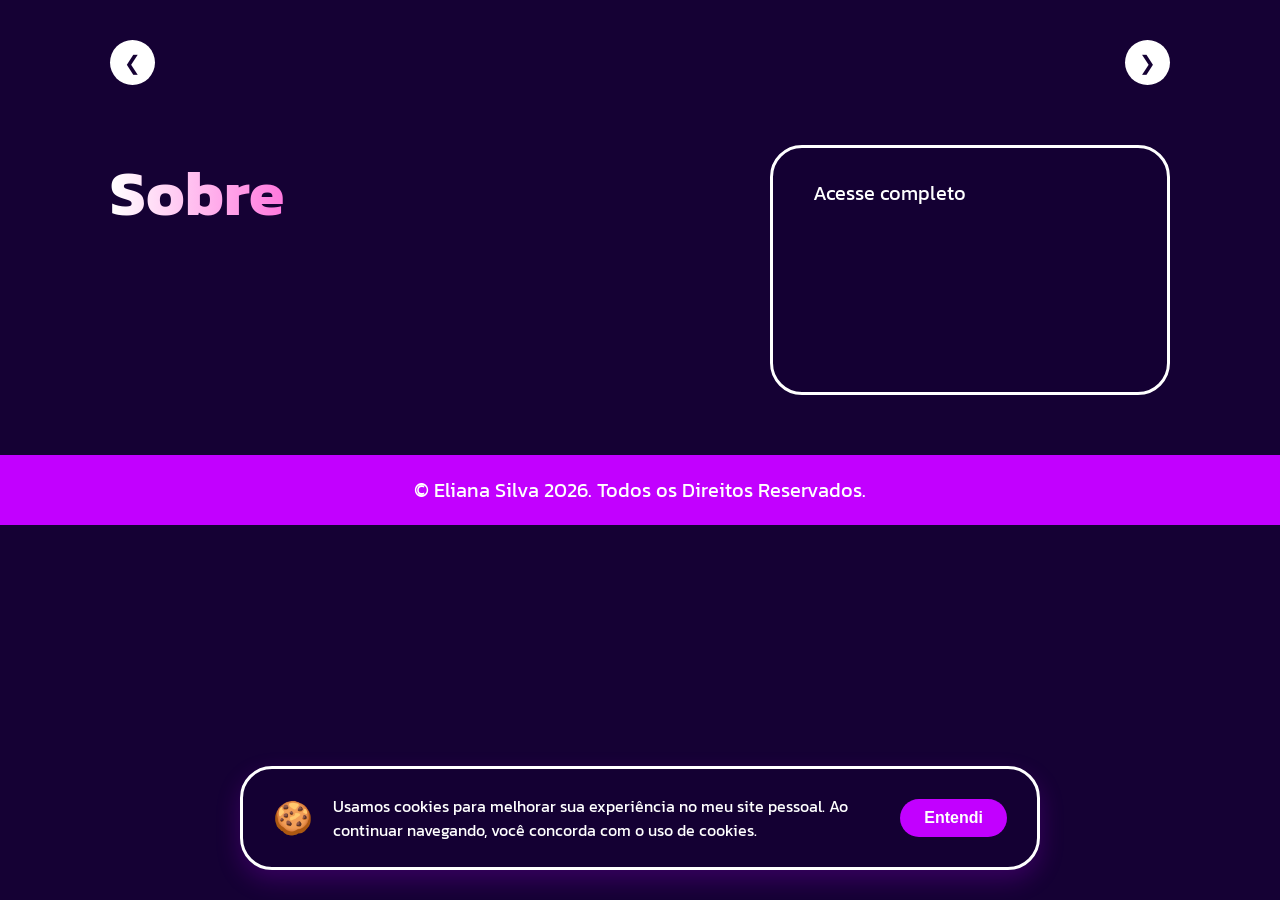
==== projetos.html @ 7c245f06 "feat: implementa acessibilidade, VLibras e banner de cookies - Acessibilidade (a11y): outline de foc" ====
<!doctype html>
<html lang="pt-br">
  <head>
    <meta charset="UTF-8" />
    <meta name="viewport" content="width=device-width, initial-scale=1.0" />
    <link rel="icon" type="image/png" sizes="40x40" href="./img/Sparkling.svg" />
    <link rel="stylesheet" href="style.css" />
    <title>Detalhes do Projeto</title>
  </head>
  <body class="pagina-detalhes">
    <header>
      <div class="logo">
        <a href="index.html"><img src="./img/Sparkling.svg" alt="Logo" /></a>
      </div>

      <nav class="navbar">
        <ul class="links-nav">
          <li class="links-menu"><a href="index.html">Início</a></li>
          <li class="links-menu"><a href="index.html">Voltar aos Projetos</a></li>
        </ul>
      </nav>

      <a href="./PDF/Software Engineering Student  - curriculo.pdf" download="Curriculo-Eliana-Silva.pdf" id="button-curriculo">
        Currículo <img src="./img/Download.svg" alt="Baixar" />
      </a>

      <button class="menu-hamburguer" aria-label="Menu">
        <span></span>
        <span></span>
        <span></span>
      </button>
    </header>

    <main class="container-detalhes">
        <!-- Hero: Imagem Grande -->
        <section class="hero-projeto">
            <div class="banner-wrapper" id="projeto-banner">
                <!-- Imagem injetada pelo JS -->
            </div>
        </section>

        <!-- Mini Carrossel de Prévias -->
        <section class="galeria-projeto">
            <button class="seta-galeria prev" onclick="scrollGaleria(-1)">&#10094;</button>
            <div class="thumbnails-container" id="projeto-galeria">
                <!-- Thumbs injetadas pelo JS -->
            </div>
            <button class="seta-galeria next" onclick="scrollGaleria(1)">&#10095;</button>
        </section>

        <!-- Informações e Links -->
        <section class="info-projeto">
            <div class="sobre-projeto">
                <h2 class="titulos" id="titulo-pagina">Sobre</h2>
                <div class="texto">
                    <p id="projeto-descricao"><!-- Texto injetado --></p>
                </div>
            </div>

            <!-- Card de Links com o estilo reaproveitado da formação -->
            <div class="card-links-projeto card-formacao">
                <p class="tag">Acesse completo</p>
                <ul id="lista-links">
                    <!-- Links injetados -->
                </ul>
            </div>
        </section>
    </main>

    <footer class="footer">
      <p>© Eliana Silva 2026. Todos os Direitos Reservados.</p>
    </footer>

    <script src="script-detalhes.js"></script>

    <!-- VLibras - Acessibilidade em Libras -->
    <div vw class="enabled">
      <div vw-access-button class="active"></div>
      <div vw-plugin-wrapper>
        <div class="vw-plugin-top-wrapper"></div>
      </div>
    </div>
    <script src="https://vlibras.gov.br/app/vlibras-plugin.js"></script>
    <script>
      new window.VLibras.Widget('https://vlibras.gov.br/app');
    </script>
  </body>
</html>
---- style.css ----
@import url("https://fonts.googleapis.com/css2?family=Cormorant+Garamond:ital,wght@0,300..700;1,300..700&family=Kanit:ital,wght@0,100;0,200;0,300;0,400;0,500;0,600;0,700;0,800;0,900;1,100;1,200;1,300;1,400;1,500;1,600;1,700;1,800;1,900&family=Onest:wght@100..900&family=Open+Sans:ital,wght@0,300..800;1,300..800&family=Orbitron:wght@400..900&family=Questrial&family=Roboto:ital,wdth,wght@0,75..100,100..900;1,75..100,100..900&display=swap");

* {
  /*reset*/
  margin: 0;
  padding: 0;
  box-sizing: border-box;
  text-decoration: none;
  list-style: none;
  color: var(--padrao-color);

  /*paleta de cores*/
  --primary-color--: #150134;
  --secondary-color--: #c200ff;
  --terty-color--: #ff16c6;
  --padrao-color: #fff;
  --header-color: rgba(255, 255, 255, 0.2);
}

/* Acessibilidade: Destaque ao focar com teclado */
a:focus-visible,
button:focus-visible,
[tabindex="0"]:focus-visible {
  outline: 3px solid var(--terty-color--);
  outline-offset: 4px;
}

/* --- Customização do VLibras --- */
[vw-access-button] {
  background: transparent !important;
  /* Altera a cor da imagem original do azul para roxo/magenta usando filtro de cor */
  filter: hue-rotate(80deg) saturate(1.2) !important;
}

body {
  background-color: var(--primary-color--);
  background-image: url(./img/fundo-portfifolio.svg);
  background-repeat: no-repeat;
  background-position: left center;
  background-size: cover;
  font-family: "Kanit", sans-serif;
  font-size: 20px;
  color: var(--padrao-color);
}

header {
  display: flex;
  justify-content: space-between;
  align-items: center;
  height: 80px;
  padding: 0 15px;
  margin: 20px auto 0;
  border-radius: 100px;
  background-color: var(--header-color);
  opacity: 0.8;
  max-width: 1200px;
  position: relative;
  z-index: 1000;
}

.logo a {
  display: block;
}

.logo img {
  width: 50px;
  padding-left: 15px;
  height: auto;
}

.links-nav li {
  display: inline-block;
  padding: 0px 20px;
}

.links-menu:hover {
  background: var(--header-color);
  border-radius: 15px;
}

#button-curriculo {
  display: flex;
  justify-content: center;
  border-style: none;
  width: 190px;
  padding: 10px;
  border-radius: 35px;
  background-color: var(--padrao-color);
  color: var(--primary-color--);
}

#button-curriculo:hover {
  transform: scale(1.04);
  transition: transform 0.1s ease;
}

.container {
  display: grid;
  align-items: center;
  justify-content: center;
  padding: 5% 60px 0;
  margin: 0 auto;
  max-width: 1200px;
}

.inicioContainer {
  display: flex;
  justify-content: center;
  align-items: center;
  gap: 90px;
  padding: 0;
}

.titulos {
  background: linear-gradient(
    to right,
    var(--padrao-color),
    var(--terty-color--),
    var(--secondary-color--)
  );
  -webkit-background-clip: text;
  background-clip: text;
  -webkit-text-fill-color: transparent;
  font-size: 64px;
  font-weight: 700;
}

.titulos.centralizar {
  text-align: center;
  margin-bottom: 40px;
}

.texto {
  margin: 10px;
  font-weight: 300;
  font-size: 25px;
}

.container.secao-formacao {
  position: relative;
  padding-bottom: 40px;
  display: flex;
  flex-direction: column;
}

.secao-formacao .wrapper {
  position: relative;
  display: flex;
  align-items: center;
  gap: 15px;
  width: 100%;
  max-width: 1040px;
  padding-left: 10px;
}

/*Animação de Entrada Suave*/
@keyframes entradaSuave {
  from {
    opacity: 0;
    transform: translateY(20px);
  }
  to {
    opacity: 1;
    transform: translateY(0);
  }
}

.infoContainer,
.foto-wrapper,
.wrapper {
  animation: entradaSuave 1.2s ease-out forwards;
}

/*bloco que engloba a foto e os quadradinhos*/
.foto-wrapper {
  position: relative;
  display: flex;
  justify-content: center;
  align-items: center;
  width: 500px;
  height: 540px;
}

.wrapper {
  display: flex;
  justify-content: flex-start;
  align-items: center;
  width: 100%;
}

.wrapper .q-preenchido-1 {
  top: 1%;
  left: -1px;
  animation-delay: 0.3s;
}

.wrapper .q-vazado-1 {
  top: 15%;
  left: -25px;
  animation-delay: 0.7s;
  margin-top: 10px;
}

.sobre {
  padding: 10px;
}

.container-conhecimento {
  margin-bottom: 50px;
}

.footer {
  padding: 20px;
  background: var(--secondary-color--);
  color: var(--padrao-color);
  display: flex;
  justify-content: center;
  align-items: center;
  text-align: center;
}

.container-sobre {
  margin-bottom: 50px;
}

/* Máscara de fade-out nas extremidades dos carrosséis */
.cards-wrapper {
  -webkit-mask-image: linear-gradient(
    to right,
    transparent,
    black 5%,
    black 95%,
    transparent
  );
  mask-image: linear-gradient(
    to right,
    transparent,
    black 5%,
    black 95%,
    transparent
  );
  -webkit-mask-size: 100% 100%;
  mask-size: 100% 100%;
  -webkit-mask-repeat: no-repeat;
  mask-repeat: no-repeat;
}

/* --- SEÇÃO PROJETOS DEV E UX (ESTRUTURA MANTIDA) --- */
.projetos-carrossel {
  display: flex;
  gap: 30px;
  padding: 20px 0;
  margin-bottom: 50px;
}

.projeto-card {
  flex: 0 0 450px; /* Mantém a largura original */
  height: 280px; /* Mantém a altura original */
  border-radius: 24px;
  overflow: hidden;
  position: relative;
  cursor: pointer;
  border: 2px solid transparent;
  transition: all 0.4s ease;
}

.projeto-card img {
  width: 100%;
  height: 100%;
  object-fit: cover;
}

.projeto-card:hover {
  border-color: var(--secondary-color--);
  transform: scale(1.02);
}

.projeto-overlay {
  position: absolute;
  bottom: 0;
  left: 0;
  width: 100%;
  padding: 20px;
  background: linear-gradient(to top, rgba(21, 1, 52, 0.9), transparent);
}

.projeto-overlay h3 {
  font-size: 24px;
  margin: 5px 0;
}

.projeto-overlay span {
  font-size: 14px;
  color: var(--terty-color--);
}

/* --- WRAPPER PARA O SCROLL --- */
.cards-wrapper {
  overflow: hidden;
  width: 100%;
}

/*.projetos-carrossel {
  display: flex;
  gap: 30px;
  padding: 20px 0;
  margin-bottom: 50px;
}

.projeto-card {
  flex: 0 0 450px; 
  height: 280px;
  border-radius: 24px;
  overflow: hidden;
  position: relative;
  cursor: pointer;
  border: 2px solid transparent;
  transition: all 0.4s ease;
}

.projeto-card img {
  width: 100%;
  height: 100%;
  object-fit: cover;
}

.projeto-card:hover {
  border-color: var(--secondary-color--);
  transform: scale(1.02);
}

.projeto-overlay {
  position: absolute;
  bottom: 0;
  left: 0;
  width: 100%;
  padding: 20px;
  background: linear-gradient(to top, rgba(21, 1, 52, 0.9), transparent);
}

.projeto-overlay h3 {
  font-size: 24px;
  margin: 5px 0;
}

.projeto-overlay span {
  font-size: 14px;
  color: var(--terty-color--);
}
  */

/*fim seção projetos*/

#minha-img {
  width: 90%;
  z-index: 2;
  animation: flutuar 4s ease-in-out infinite;
}

/*animação foto*/
@keyframes flutuar {
  0% {
    transform: translateY(0);
  }
  50% {
    transform: translateY(-15px);
  }
  100% {
    transform: translateY(0);
  }
}

.quadrado {
  position: absolute;
  border-radius: 5px;
  z-index: 1;
  animation: brilho 3s infinite ease-in-out;
}

.q-vazado-1,
.q-vazado-2,
.q-vazado-3,
.q-vazado-4 {
  border: 2px solid var(--padrao-color);
  width: 22px;
  height: 22px;
}
.q-preenchido-1,
.q-preenchido-2,
.q-preenchido-3,
.q-preenchido-4 {
  background-color: var(--padrao-color);
  width: 15px;
  height: 15px;
}

/*Posições quadradinhos*/
/* Esquerda - par de cima */
.q-preenchido-1 {
  top: 18%;
  left: -20px;
  animation-delay: 0s;
}
.q-vazado-1 {
  top: 26%;
  left: -30px;
  animation-delay: 0.5s;
}
/* Esquerda - par de baixo */
.q-preenchido-2 {
  bottom: 28%;
  left: -20px;
  animation-delay: 0.8s;
}
.q-vazado-2 {
  bottom: 20%;
  left: -30px;
  animation-delay: 1.2s;
}
/* Direita - par de cima */
.q-vazado-3 {
  top: 22%;
  right: -35px;
  animation-delay: 1s;
}
.q-preenchido-3 {
  top: 32%;
  right: -22px;
  animation-delay: 1.4s;
}
/* Direita - par de baixo */
.q-vazado-4 {
  bottom: 32%;
  right: -35px;
  animation-delay: 1.8s;
}
.q-preenchido-4 {
  bottom: 22%;
  right: -22px;
  animation-delay: 2.2s;
}

/*Animação quadradinhos (diminuir e sumir)*/
@keyframes brilho {
  0%,
  100% {
    transform: scale(1);
    opacity: 1;
  }
  50% {
    transform: scale(0.3);
    opacity: 0.2;
  }
}

.social-links {
  display: flex;
  gap: 16px;
  margin-top: 40px;
}

.social-links a {
  width: 160px;
  padding: 14px 10px;
  display: flex;
  align-items: center;
  justify-content: center;
  gap: 8px;
  border-radius: 50px;
  border: 2px solid var(--padrao-color);
}
.social-links a:hover {
  background-color: var(--secondary-color--);
}
.logos-redes {
  width: 28px;
  height: auto;
}

/* Botão Hambúrguer */
.menu-hamburguer {
  display: none;
  flex-direction: column;
  gap: 5px;
  background: none;
  border: none;
  cursor: pointer;
  padding: 10px;
}

.menu-hamburguer span {
  width: 30px;
  height: 3px;
  background-color: var(--padrao-color);
  border-radius: 2px;
  transition: all 0.3s ease;
}

.menu-hamburguer.active span:nth-child(1) {
  transform: rotate(45deg) translate(7px, 7px);
}

.menu-hamburguer.active span:nth-child(2) {
  opacity: 0;
}

.menu-hamburguer.active span:nth-child(3) {
  transform: rotate(-45deg) translate(7px, -7px);
}
.carrosel-formacao {
  display: flex;
  flex-direction: column;
  gap: 20px;
  width: 100%;
  max-width: 100%;
}

.cards-wrapper {
  overflow-x: auto;
  overflow-y: hidden;
  scrollbar-width: none;
  cursor: grab;
  scroll-behavior: auto;
}

.cards-wrapper:active {
  cursor: grabbing;
}

.cards-wrapper::-webkit-scrollbar {
  display: none;
}

.cards-top,
.cards-bottom {
  display: flex;
  gap: 20px;
  width: fit-content;
  padding: 10px 0;
  user-select: none;
}

/* Animação de scroll automático para cima (direita) */
.cards-top {
  animation: scrollRight 90s linear infinite;
}

/* Animação de scroll automático para baixo (esquerda) */
.cards-bottom {
  animation: scrollLeft 90s linear infinite;
}

/* Pausa a animação ao interagir */
.cards-wrapper:hover .cards-top,
.cards-wrapper:hover .cards-bottom {
  animation-play-state: paused;
}

@keyframes scrollRight {
  0% {
    transform: translateX(0);
  }
  100% {
    transform: translateX(-50%);
  }
}

@keyframes scrollLeft {
  0% {
    transform: translateX(-50%);
  }
  100% {
    transform: translateX(0);
  }
}

.cards-top:active,
.cards-bottom:active {
  cursor: grabbing;
}

.card-formacao {
  display: flex;
  flex-direction: column;
  min-height: 250px;
  flex: 0 0 380px;
  position: relative;
  padding: 30px 40px;
  margin: 10px;
  border-radius: 32px;
  border: 3px solid var(--padrao-color);
  background-color: rgba(21, 1, 52, 0.6);
  backdrop-filter: blur(10px);
  transition:
    transform 40s ease,
    border-color 0.3s ease,
    box-shadow 0.3s ease;
}

.card-formacao:hover {
  transform: translateY(-5px);
  border-color: var(--secondary-color--);
  box-shadow: 0 10px 25px rgba(183, 0, 255, 0.212);
}

.carrosel-formacao .card-formacao .tag {
  display: inline-flex;
  align-items: center;
  justify-content: center;
  margin-bottom: 15px;
  background-color: var(--secondary-color--);
  color: var(--primary-color--);
  padding: 10px;
  width: 115px;
  border-radius: 10px;
  border: 2px solid var(--padrao-color);
}

/* Alinhamento do Rodapé do Card */
.card-footer {
  margin-top: auto;
  display: flex;
  justify-content: space-between;
  align-items: flex-end;
}

.card-footer .ano {
  font-size: 16px;
  opacity: 0.8;
}

.card-footer .universidade {
  font-size: 20px;
  font-weight: 700;
}

/* Seção Sobre */
.container-sobre .wrapper {
  opacity: 0;
  transform: translateY(20px);
  transition:
    opacity 1.2s cubic-bezier(0.4, 0, 0.2, 1),
    transform 1.2s cubic-bezier(0.4, 0, 0.2, 1);
}

.container-sobre .wrapper.visible {
  opacity: 1;
  transform: translateY(0);
}

.container-sobre .texto {
  opacity: 0;
  transform: translateY(15px);
  transition:
    opacity 1.2s cubic-bezier(0.4, 0, 0.2, 1) 0.2s,
    transform 1.2s cubic-bezier(0.4, 0, 0.2, 1) 0.2s;
}

.container-sobre .texto.visible {
  opacity: 1;
  transform: translateY(0);
}

/* Seção Conhecimento */
.container-conhecimento {
  position: relative;
  padding: 80px 60px;
  display: flex;
  flex-direction: column;
  align-items: center;
}

.container-conhecimento .titulos {
  margin-bottom: 60px;
  text-align: center;
  opacity: 0;
  transform: translateY(20px);
  transition:
    opacity 1.2s cubic-bezier(0.4, 0, 0.2, 1),
    transform 1.2s cubic-bezier(0.4, 0, 0.2, 1);
}

.container-conhecimento .titulos.visible {
  opacity: 1;
  transform: translateY(0);
}

.skills-grid {
  display: flex;
  flex-wrap: wrap;
  justify-content: center;
  gap: 20px;
  max-width: 900px;
  margin: 0 auto;
}

.skill-pill {
  display: flex;
  align-items: center;
  gap: 12px;
  padding: 14px 28px;
  background-color: rgba(21, 1, 52, 0.8);
  border: 2px solid #c200ff;
  border-radius: 50px;
  font-size: 20px;
  font-weight: 500;
  opacity: 0;
  transform: translateY(15px);
  transition:
    opacity 1s cubic-bezier(0.4, 0, 0.2, 1),
    transform 1s cubic-bezier(0.4, 0, 0.2, 1),
    box-shadow 0.3s ease,
    background-color 0.3s ease;
  will-change: transform;
  backface-visibility: hidden;
  -webkit-font-smoothing: antialiased;
  -moz-osx-font-smoothing: grayscale;
}

.skill-pill.visible {
  opacity: 1;
  transform: translateY(0);
}

.skill-pill:hover {
  box-shadow: 0 8px 20px rgba(194, 0, 255, 0.4);
  background-color: rgba(194, 0, 255, 0.1);
}

/* Animação de flutuação individual para cada pill */
.skill-pill.visible {
  animation: flutuarPill 6s ease-in-out infinite;
}

.skill-pill:nth-child(1) {
  animation-delay: 0s;
}
.skill-pill:nth-child(2) {
  animation-delay: 0.5s;
}
.skill-pill:nth-child(3) {
  animation-delay: 1s;
}
.skill-pill:nth-child(4) {
  animation-delay: 1.5s;
}
.skill-pill:nth-child(5) {
  animation-delay: 2s;
}
.skill-pill:nth-child(6) {
  animation-delay: 2.5s;
}
.skill-pill:nth-child(7) {
  animation-delay: 3s;
}
.skill-pill:nth-child(8) {
  animation-delay: 3.5s;
}
.skill-pill:nth-child(9) {
  animation-delay: 4s;
}
.skill-pill:nth-child(10) {
  animation-delay: 4.5s;
}
.skill-pill:nth-child(11) {
  animation-delay: 5s;
}
.skill-pill:nth-child(12) {
  animation-delay: 5.5s;
}
.skill-pill:nth-child(13) {
  animation-delay: 0.3s;
}
.skill-pill:nth-child(14) {
  animation-delay: 0.8s;
}

@keyframes flutuarPill {
  0%,
  100% {
    transform: translate3d(0, 0, 0);
  }
  50% {
    transform: translate3d(0, -10px, 0);
  }
}

.skill-pill img {
  width: 32px;
  height: 32px;
  object-fit: contain;
}

/* Quadradinhos decorativos da seção conhecimento */
.container-conhecimento .q-vazado-5,
.container-conhecimento .q-vazado-6 {
  border: 2px solid var(--padrao-color);
  width: 22px;
  height: 22px;
}

.container-conhecimento .q-preenchido-5,
.container-conhecimento .q-preenchido-6 {
  background-color: var(--padrao-color);
  width: 15px;
  height: 15px;
}

.container-conhecimento .q-vazado-7,
.container-conhecimento .q-vazado-8 {
  border: 2px solid var(--padrao-color);
  width: 22px;
  height: 22px;
}

.container-conhecimento .q-preenchido-7,
.container-conhecimento .q-preenchido-8 {
  background-color: var(--padrao-color);
  width: 15px;
  height: 15px;
}

.container-conhecimento .q-vazado-5 {
  top: 15%;
  left: 50px;
  animation-delay: 0.2s;
}

.container-conhecimento .q-preenchido-5 {
  top: 25%;
  left: 30px;
  animation-delay: 0.6s;
}

.container-conhecimento .q-vazado-6 {
  bottom: 1%;
  left: 20px;
  animation-delay: 1.1s;
}

.container-conhecimento .q-preenchido-6 {
  bottom: 5%;
  left: 35px;
  animation-delay: 1.5s;
}

.container-conhecimento .q-vazado-7 {
  top: 20%;
  right: 55px;
  animation-delay: 0.9s;
}

.container-conhecimento .q-preenchido-7 {
  top: 35%;
  right: 35px;
  animation-delay: 1.7s;
}

.container-conhecimento .q-vazado-8 {
  bottom: 5%;
  right: 65px;
  animation-delay: 2.1s;
}

.container-conhecimento .q-preenchido-8 {
  bottom: 15%;
  right: 40px;
  animation-delay: 2.5s;
}

/* Media Query para Mobile */
@media (max-width: 768px) {
  body {
    font-size: 16px;
  }

  header {
    padding: 0 20px;
    height: 70px;
    margin: 0;
    border-radius: 0;
    max-width: 100%;
  }

  .navbar {
    display: none;
    position: absolute;
    top: 70px;
    left: 0;
    width: 100%;
    background-color: rgba(92, 37, 141, 0.95);
    padding: 20px 0;
    z-index: 1000;
  }

  .navbar.active {
    display: block;
  }

  .links-nav {
    display: flex;
    flex-direction: column;
    gap: 10px;
  }

  .links-nav li {
    display: block;
    padding: 10px 20px;
    text-align: center;
  }

  #button-curriculo {
    display: none;
  }

  .menu-hamburguer {
    display: flex;
  }

  .container {
    padding: 40px 20px 0;
  }

  .inicioContainer {
    flex-direction: column-reverse;
    gap: 25px;
  }

  .foto-wrapper {
    width: 280px;
    height: 300px;
    position: relative;
  }

  #minha-img {
    width: 99%;
    padding: 20px;
  }

  .titulos {
    font-size: 32px;
    text-align: left;
  }

  .texto br {
    display: none;
  }

  .texto {
    font-size: 19px;
    margin: 2;
    width: 100%;
  }

  .texto p {
    line-height: 1.7;
    margin-top: 20px;
  }

  .infoContainer {
    display: flex;
    flex-direction: column;
    align-items: flex-start;
  }

  .social-links {
    gap: 10px;
    margin-top: 20px;
  }

  .social-links a {
    width: 110px;
    padding: 10px 8px;
    font-size: 14px;
  }

  .logos-redes {
    width: 20px;
  }

  /* Quadradinhos espalhados pela tela */
  .q-vazado-1,
  .q-vazado-2,
  .q-vazado-3,
  .q-vazado-4 {
    width: 16px;
    height: 16px;
    border-radius: 3px;
  }
  .q-preenchido-1,
  .q-preenchido-2,
  .q-preenchido-3,
  .q-preenchido-4 {
    width: 10px;
    height: 10px;
    border-radius: 2px;
  }

  .q-preenchido-1 {
    top: 8%;
    left: -8px;
  }

  .wrapper .q-preenchido-1 {
    top: -15%;
    left: 2px;
    animation-delay: 0.3s;
  }

  .wrapper .q-vazado-1 {
    top: -5%;
    left: -12px;
    animation-delay: 0.7s;
  }

  .q-vazado-1 {
    top: 14%;
    left: -19px;
  }
  .q-preenchido-2 {
    bottom: 30%;
    left: -8px;
  }
  .q-vazado-2 {
    bottom: 22%;
    left: -19px;
  }
  .q-vazado-3 {
    top: 10%;
    right: -15px;
  }
  .q-preenchido-3 {
    top: 17%;
    right: -8px;
  }
  .q-vazado-4 {
    bottom: 32%;
    right: -15px;
  }
  .q-preenchido-4 {
    bottom: 27%;
    right: -8px;
  }

  /* Seção Formação - Mobile */
  .secao-formacao {
    padding: 60px 20px;
  }

  .secao-formacao .titulos {
    font-size: 32px;
    margin-bottom: 40px;
  }

  .carrosel-formacao {
    margin-left: 0;
    max-width: 100%;
    gap: 15px;
  }

  .card-formacao {
    flex: 0 0 280px;
    min-height: 160px;
    padding: 20px;
    margin: 5px;
    border-radius: 20px;
  }

  .card-formacao h3 {
    font-size: 16px;
  }

  .badge-graduacao {
    font-size: 12px;
    padding: 5px 12px;
  }

  /* Seção Conhecimento - Mobile */
  .container-conhecimento {
    padding: 60px 20px;
  }

  .container-conhecimento .titulos {
    font-size: 32px;
    margin-bottom: 40px;
  }

  .skills-grid {
    gap: 12px;
  }

  .skill-pill {
    padding: 10px 20px;
    font-size: 16px;
    gap: 8px;
  }

  .skill-pill img {
    width: 24px;
    height: 24px;
  }

  /* Quadradinhos da seção conhecimento - Mobile */
  .container-conhecimento .q-vazado-5 {
    top: 10%;
    left: 20px;
  }

  .container-conhecimento .q-preenchido-5 {
    top: 18%;
    left: 15px;
  }

  .container-conhecimento .q-vazado-6 {
    bottom: 1%;
    left: 25px;
  }

  .container-conhecimento .q-preenchido-6 {
    bottom: 8%;
    left: 18px;
  }

  .container-conhecimento .q-vazado-7 {
    top: 14%;
    right: 22px;
  }

  .container-conhecimento .q-preenchido-7 {
    top: 22%;
    right: 18px;
  }

  .container-conhecimento .q-vazado-8 {
    bottom: 12%;
    right: 28px;
  }

  .container-conhecimento .q-preenchido-8 {
    bottom: 18%;
    right: 20px;
  }
}

/* pagina de projetos */
.pagina-detalhes header {
  display: none;
}

.container-detalhes {
  padding: 0;
  max-width: 100%;
  margin: 0;
}

.hero-projeto {
  width: 100%;
  margin-top: 0;
}

.banner-wrapper {
  width: 100%;
}

.banner-wrapper img {
  width: 100%;
  border-radius: 0;
  box-shadow: none;
  height: auto;
  display: block;
  transition: opacity 0.9s ease;
}

.galeria-projeto {
  position: relative;
  margin: 40px auto;
  display: flex;
  align-items: center;
  gap: 15px;
  max-width: 1100px;
  padding: 0 20px;
}

.thumbnails-container {
  display: flex;
  gap: 20px;
  overflow-x: auto;
  scroll-behavior: smooth;
  padding: 10px;
  width: 100%;
  scrollbar-width: none;
}

.thumbnails-container::-webkit-scrollbar {
  display: none;
}

.thumb-item {
  flex: 0 0 280px;
  height: 180px;
  border-radius: 20px;
  overflow: hidden;
  border: 2px solid transparent;
  transition:
    transform 0.3s ease,
    border-color 0.3s ease;
}

.thumb-item:hover {
  transform: scale(1.05);
  border-color: var(--secondary-color--);
}

.thumb-item img {
  width: 100%;
  height: 100%;
  object-fit: cover;
}

.seta-galeria {
  background: var(--padrao-color);
  color: var(--primary-color--);
  border: none;
  width: 45px;
  height: 45px;
  border-radius: 50%;
  cursor: pointer;
  z-index: 10;
  display: flex;
  align-items: center;
  justify-content: center;
  font-size: 20px;
  transition: background 0.3s ease;
  flex-shrink: 0;
}

.seta-galeria:hover {
  background: var(--secondary-color--);
  color: var(--padrao-color);
}

.info-projeto {
  display: grid;
  grid-template-columns: 1.5fr 1fr;
  gap: 60px;
  margin: 60px auto;
  align-items: start;
  max-width: 1100px;
  padding: 0 20px;
}

.card-links-projeto {
  margin: 0;
}

.card-links-projeto:hover {
  transform: none;
  border-color: var(--padrao-color);
  box-shadow: none;
}

.card-links-projeto ul {
  padding: 0;
  list-style: none;
  margin-top: 20px;
}

.card-links-projeto li {
  margin-bottom: 20px;
  font-size: 20px;
}

.card-links-projeto a {
  color: var(--secondary-color--);
  font-size: 16px;
  word-break: break-all;
  text-decoration: underline;
  transition: color 0.3s;
}

.card-links-projeto a:hover {
  color: var(--terty-color--);
}

@media (max-width: 768px) {
  .info-projeto {
    grid-template-columns: 1fr;
    gap: 40px;
  }
  .thumb-item {
    flex: 0 0 220px;
    height: 140px;
  }
}

/* --- Cookie Banner --- */
.cookie-banner {
  position: fixed;
  bottom: -100%;
  left: 0;
  width: 100%;
  background-color: var(--primary-color--);
  left: 50%;
  transform: translateX(-50%);
  width: calc(100% - 40px);
  max-width: 800px;
  background-color: rgba(21, 1, 52, 0.8);
  backdrop-filter: blur(10px);
  color: var(--padrao-color);
  padding: 20px;
  box-shadow: 0 -4px 15px rgba(0, 0, 0, 0.6);
  padding: 25px 30px;
  box-shadow: 0 10px 25px rgba(183, 0, 255, 0.212);
  display: flex;
  justify-content: center;
  align-items: center;
  gap: 20px;
  z-index: 9999;
  transition: bottom 0.5s ease-in-out;
  border-top: 2px solid var(--secondary-color--);
  transition: bottom 0.6s cubic-bezier(0.4, 0, 0.2, 1);
  border: 3px solid var(--padrao-color);
  border-radius: 32px;
}

.cookie-banner.show {
  bottom: 0;
  bottom: 30px;
  animation: flutuarBanner 4s ease-in-out infinite;
}

@keyframes flutuarBanner {
  0%, 100% {
    transform: translateX(-50%) translateY(0);
  }
  50% {
    transform: translateX(-50%) translateY(-10px);
  }
}

.cookie-text {
  font-size: 16px;
  max-width: 800px;
  text-align: left;
  flex: 1;
}

.cookie-btn {
  background-color: var(--secondary-color--);
  color: var(--padrao-color);
  border: none;
  padding: 10px 24px;
  border-radius: 50px;
  font-size: 16px;
  font-weight: 600;
  cursor: pointer;
  transition: transform 0.2s, background-color 0.2s;
}

.cookie-btn:hover {
  transform: scale(1.05);
  background-color: var(--terty-color--);
}

@media (max-width: 768px) {
  .cookie-banner {
    flex-direction: column;
    text-align: center;
    align-items: flex-start;
    gap: 15px;
    padding: 15px;
    padding: 20px;
    width: calc(100% - 30px);
  }
  .cookie-btn {
    width: 100%;
  }
}
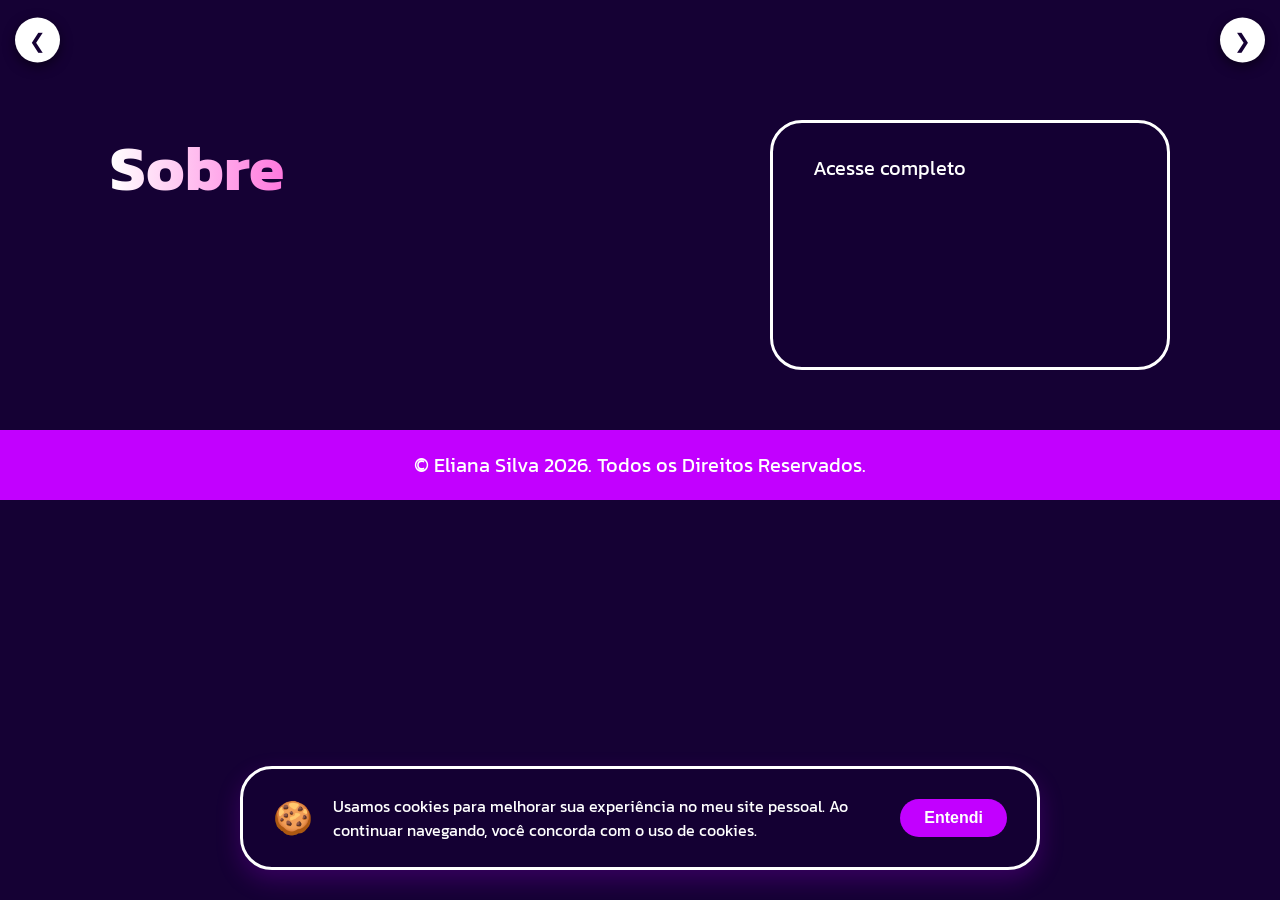
==== commit a804c7fc: "ajuste no buttom de projetos" ====
--- a/projetos.html
+++ b/projetos.html
@@ -37,15 +37,15 @@
             <div class="banner-wrapper" id="projeto-banner">
                 <!-- Imagem injetada pelo JS -->
             </div>
+            <button class="seta-galeria prev" aria-label="Imagem anterior" onclick="scrollGaleria(-1)">&#10094;</button>
+            <button class="seta-galeria next" aria-label="Próxima imagem" onclick="scrollGaleria(1)">&#10095;</button>
         </section>
 
         <!-- Mini Carrossel de Prévias -->
         <section class="galeria-projeto">
-            <button class="seta-galeria prev" onclick="scrollGaleria(-1)">&#10094;</button>
             <div class="thumbnails-container" id="projeto-galeria">
                 <!-- Thumbs injetadas pelo JS -->
             </div>
-            <button class="seta-galeria next" onclick="scrollGaleria(1)">&#10095;</button>
         </section>
 
         <!-- Informações e Links -->
--- a/style.css
+++ b/style.css
@@ -868,12 +868,8 @@
   animation-delay: 2.5s;
 }
 
-/* Media Query para Mobile */
-@media (max-width: 768px) {
-  body {
-    font-size: 16px;
-  }
-
+/* --- Adaptação do Menu para Tablets e Mobile (até 1024px) --- */
+@media (max-width: 1024px) {
   header {
     padding: 0 20px;
     height: 70px;
@@ -916,6 +912,13 @@
   .menu-hamburguer {
     display: flex;
   }
+}
+
+/* Media Query para Mobile */
+@media (max-width: 768px) {
+  body {
+    font-size: 16px;
+  }
 
   .container {
     padding: 40px 20px 0;
@@ -1156,6 +1159,7 @@
 .hero-projeto {
   width: 100%;
   margin-top: 0;
+  position: relative;
 }
 
 .banner-wrapper {
@@ -1176,7 +1180,7 @@
   margin: 40px auto;
   display: flex;
   align-items: center;
-  gap: 15px;
+  justify-content: center;
   max-width: 1100px;
   padding: 0 20px;
 }
@@ -1196,8 +1200,8 @@
 }
 
 .thumb-item {
-  flex: 0 0 280px;
-  height: 180px;
+  flex: 0 0 240px;
+  height: 150px;
   border-radius: 20px;
   overflow: hidden;
   border: 2px solid transparent;
@@ -1218,6 +1222,9 @@
 }
 
 .seta-galeria {
+  position: absolute;
+  top: 50%;
+  transform: translateY(-50%);
   background: var(--padrao-color);
   color: var(--primary-color--);
   border: none;
@@ -1232,6 +1239,15 @@
   font-size: 20px;
   transition: background 0.3s ease;
   flex-shrink: 0;
+  box-shadow: 0 4px 12px rgba(0, 0, 0, 0.5);
+}
+
+.seta-galeria.prev {
+  left: 15px;
+}
+
+.seta-galeria.next {
+  right: 15px;
 }
 
 .seta-galeria:hover {
@@ -1288,8 +1304,8 @@
     gap: 40px;
   }
   .thumb-item {
-    flex: 0 0 220px;
-    height: 140px;
+    flex: 0 0 180px;
+    height: 115px;
   }
 }
 
@@ -1330,7 +1346,8 @@
 }
 
 @keyframes flutuarBanner {
-  0%, 100% {
+  0%,
+  100% {
     transform: translateX(-50%) translateY(0);
   }
   50% {
@@ -1354,7 +1371,9 @@
   font-size: 16px;
   font-weight: 600;
   cursor: pointer;
-  transition: transform 0.2s, background-color 0.2s;
+  transition:
+    transform 0.2s,
+    background-color 0.2s;
 }
 
 .cookie-btn:hover {
@@ -1376,3 +1395,98 @@
     width: 100%;
   }
 }
+
+/* --- Adaptação para Tablets e Laptops Menores (iPads, telas de 769px a 1024px) --- */
+@media (min-width: 769px) and (max-width: 1024px) {
+  .container {
+    padding: 5% 40px 0;
+  }
+  .inicioContainer {
+    flex-direction: column-reverse;
+    gap: 50px;
+    gap: 30px;
+  }
+  .foto-wrapper {
+    width: 750px;
+    width: 400px;
+    height: 430px;
+  }
+  .titulos {
+    font-size: 42px;
+  }
+  .texto {
+    font-size: 18px;
+  }
+  .texto br {
+    display: none; /* Deixa o texto fluir livremente sem quebras */
+  }
+  .social-links {
+    gap: 15px;
+  }
+  .social-links a {
+    width: 60px;
+    height: 60px;
+    padding: 0;
+    border-radius: 50%;
+    font-size: 0; /* Esconde o texto para deixar só o ícone */
+    gap: 0; /* Anula o gap do Desktop para alinhar o ícone ao centro */
+  }
+  .projeto-card {
+    flex: 0 0 350px;
+    height: 220px;
+  }
+  .card-formacao {
+    flex: 0 0 300px;
+    min-height: 200px;
+    padding: 20px;
+  }
+  .info-projeto {
+    gap: 30px;
+  }
+  .thumb-item {
+    flex: 0 0 200px;
+    height: 130px;
+  }
+}
+
+/* --- Adaptação para Monitores Ultra-Wide, iMacs e Smart TVs (Telas Gigantes) --- */
+@media (min-width: 1440px) {
+  header,
+  .container {
+    max-width: 1400px;
+  }
+  .titulos {
+    font-size: 80px;
+  }
+  .texto {
+    font-size: 28px;
+  }
+  .foto-wrapper {
+    width: 600px;
+    height: 650px;
+  }
+  .projeto-card {
+    flex: 0 0 550px;
+    height: 340px;
+  }
+  .card-formacao {
+    flex: 0 0 450px;
+    min-height: 300px;
+  }
+  .cookie-banner {
+    max-width: 1000px;
+  }
+  .galeria-projeto,
+  .info-projeto {
+    max-width: 1400px;
+  }
+  .thumb-item {
+    flex: 0 0 300px;
+    height: 190px;
+  }
+  .banner-wrapper img {
+    max-height: 70vh; /* Impede que a foto cubra 100% de uma tela de TV limitando a 70% da altura dela */
+    object-fit: cover;
+    object-position: top;
+  }
+}
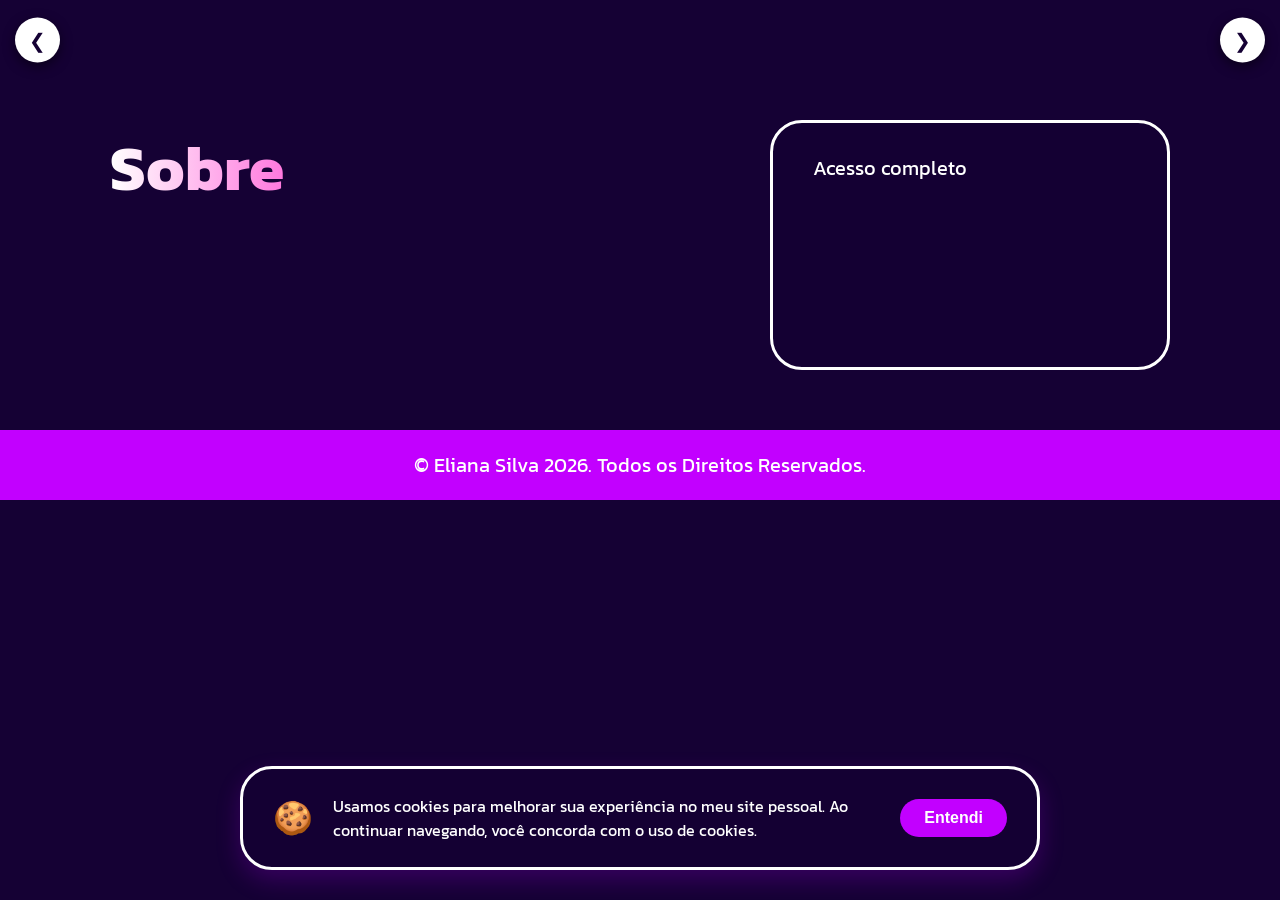
==== commit 63ee1cc7: "ortografia" ====
--- a/projetos.html
+++ b/projetos.html
@@ -3,11 +3,17 @@
   <head>
     <meta charset="UTF-8" />
     <meta name="viewport" content="width=device-width, initial-scale=1.0" />
-    <link rel="icon" type="image/png" sizes="40x40" href="./img/Sparkling.svg" />
+    <link
+      rel="icon"
+      type="image/png"
+      sizes="40x40"
+      href="./img/Sparkling.svg"
+    />
     <link rel="stylesheet" href="style.css" />
     <title>Detalhes do Projeto</title>
   </head>
   <body class="pagina-detalhes">
+    <!-- Seção cabeçalho -->
     <header>
       <div class="logo">
         <a href="index.html"><img src="./img/Sparkling.svg" alt="Logo" /></a>
@@ -16,11 +22,17 @@
       <nav class="navbar">
         <ul class="links-nav">
           <li class="links-menu"><a href="index.html">Início</a></li>
-          <li class="links-menu"><a href="index.html">Voltar aos Projetos</a></li>
+          <li class="links-menu">
+            <a href="index.html">Voltar aos Projetos</a>
+          </li>
         </ul>
       </nav>
 
-      <a href="./PDF/Software Engineering Student  - curriculo.pdf" download="Curriculo-Eliana-Silva.pdf" id="button-curriculo">
+      <a
+        href="./PDF/Software Engineering Student  - curriculo.pdf"
+        download="Curriculo-Eliana-Silva.pdf"
+        id="button-curriculo"
+      >
         Currículo <img src="./img/Download.svg" alt="Baixar" />
       </a>
 
@@ -32,41 +44,53 @@
     </header>
 
     <main class="container-detalhes">
-        <!-- Hero: Imagem Grande -->
-        <section class="hero-projeto">
-            <div class="banner-wrapper" id="projeto-banner">
-                <!-- Imagem injetada pelo JS -->
-            </div>
-            <button class="seta-galeria prev" aria-label="Imagem anterior" onclick="scrollGaleria(-1)">&#10094;</button>
-            <button class="seta-galeria next" aria-label="Próxima imagem" onclick="scrollGaleria(1)">&#10095;</button>
-        </section>
+      <!-- Banner destaque (hero) -->
+      <section class="destaque-projeto">
+        <div class="container-banner" id="projeto-banner">
+          <!-- Imagem injetada pelo JS -->
+        </div>
+        <button
+          class="seta-galeria prev"
+          aria-label="Imagem anterior"
+          onclick="scrollGaleria(-1)"
+        >
+          &#10094;
+        </button>
+        <button
+          class="seta-galeria next"
+          aria-label="Próxima imagem"
+          onclick="scrollGaleria(1)"
+        >
+          &#10095;
+        </button>
+      </section>
 
-        <!-- Mini Carrossel de Prévias -->
-        <section class="galeria-projeto">
-            <div class="thumbnails-container" id="projeto-galeria">
-                <!-- Thumbs injetadas pelo JS -->
-            </div>
-        </section>
+      <!-- Miniaturas da galeria -->
+      <section class="galeria-projeto">
+        <div class="container-miniaturas" id="projeto-galeria">
+          <!-- Thumbs injetadas pelo JS -->
+        </div>
+      </section>
 
-        <!-- Informações e Links -->
-        <section class="info-projeto">
-            <div class="sobre-projeto">
-                <h2 class="titulos" id="titulo-pagina">Sobre</h2>
-                <div class="texto">
-                    <p id="projeto-descricao"><!-- Texto injetado --></p>
-                </div>
-            </div>
+      <!-- Informações do projeto -->
+      <section class="informacoes-projeto">
+        <div class="sobre-projeto">
+          <h2 class="titulos" id="titulo-pagina">Sobre</h2>
+          <div class="texto">
+            <p id="projeto-descricao"><!-- Texto injetado --></p>
+          </div>
+        </div>
 
-            <!-- Card de Links com o estilo reaproveitado da formação -->
-            <div class="card-links-projeto card-formacao">
-                <p class="tag">Acesse completo</p>
-                <ul id="lista-links">
-                    <!-- Links injetados -->
-                </ul>
-            </div>
-        </section>
+        <div class="cartao-links-projeto cartao-formacao">
+          <p class="tag">Acesso completo</p>
+          <ul id="lista-links">
+            <!-- Links injetados -->
+          </ul>
+        </div>
+      </section>
     </main>
 
+    <!-- Rodapé -->
     <footer class="footer">
       <p>© Eliana Silva 2026. Todos os Direitos Reservados.</p>
     </footer>
@@ -82,7 +106,7 @@
     </div>
     <script src="https://vlibras.gov.br/app/vlibras-plugin.js"></script>
     <script>
-      new window.VLibras.Widget('https://vlibras.gov.br/app');
+      new window.VLibras.Widget("https://vlibras.gov.br/app");
     </script>
   </body>
-</html>+</html>
--- a/style.css
+++ b/style.css
@@ -1,7 +1,7 @@
 @import url("https://fonts.googleapis.com/css2?family=Cormorant+Garamond:ital,wght@0,300..700;1,300..700&family=Kanit:ital,wght@0,100;0,200;0,300;0,400;0,500;0,600;0,700;0,800;0,900;1,100;1,200;1,300;1,400;1,500;1,600;1,700;1,800;1,900&family=Onest:wght@100..900&family=Open+Sans:ital,wght@0,300..800;1,300..800&family=Orbitron:wght@400..900&family=Questrial&family=Roboto:ital,wdth,wght@0,75..100,100..900;1,75..100,100..900&display=swap");
 
+/* 1. Reset e variáveis gerais */
 * {
-  /*reset*/
   margin: 0;
   padding: 0;
   box-sizing: border-box;
@@ -9,12 +9,16 @@
   list-style: none;
   color: var(--padrao-color);
 
-  /*paleta de cores*/
   --primary-color--: #150134;
   --secondary-color--: #c200ff;
   --terty-color--: #ff16c6;
   --padrao-color: #fff;
   --header-color: rgba(255, 255, 255, 0.2);
+}
+
+/* Rolagem suave na página */
+html {
+  scroll-behavior: smooth;
 }
 
 /* Acessibilidade: Destaque ao focar com teclado */
@@ -25,10 +29,10 @@
   outline-offset: 4px;
 }
 
-/* --- Customização do VLibras --- */
+/* Customização do VLibras */
 [vw-access-button] {
   background: transparent !important;
-  /* Altera a cor da imagem original do azul para roxo/magenta usando filtro de cor */
+  /* Altera a cor da imagem usando filtro */
   filter: hue-rotate(80deg) saturate(1.2) !important;
 }
 
@@ -36,13 +40,16 @@
   background-color: var(--primary-color--);
   background-image: url(./img/fundo-portfifolio.svg);
   background-repeat: no-repeat;
-  background-position: left center;
+  background-position: center;
   background-size: cover;
+  background-attachment: fixed;
   font-family: "Kanit", sans-serif;
   font-size: 20px;
   color: var(--padrao-color);
-}
-
+  overflow-x: hidden;
+}
+
+/* 2. Cabeçalho e menu principal */
 header {
   display: flex;
   justify-content: space-between;
@@ -94,6 +101,7 @@
   transition: transform 0.1s ease;
 }
 
+/* 3. Seção início e seções gerais */
 .container {
   display: grid;
   align-items: center;
@@ -103,7 +111,7 @@
   max-width: 1200px;
 }
 
-.inicioContainer {
+.container-inicio {
   display: flex;
   justify-content: center;
   align-items: center;
@@ -153,7 +161,7 @@
   padding-left: 10px;
 }
 
-/*Animação de Entrada Suave*/
+/* Animação de entrada suave */
 @keyframes entradaSuave {
   from {
     opacity: 0;
@@ -165,14 +173,13 @@
   }
 }
 
-.infoContainer,
-.foto-wrapper,
+.container-informacoes,
+.container-foto,
 .wrapper {
   animation: entradaSuave 1.2s ease-out forwards;
 }
 
-/*bloco que engloba a foto e os quadradinhos*/
-.foto-wrapper {
+.container-foto {
   position: relative;
   display: flex;
   justify-content: center;
@@ -188,19 +195,20 @@
   width: 100%;
 }
 
-.wrapper .q-preenchido-1 {
+.wrapper .quadrado-preenchido-1 {
   top: 1%;
   left: -1px;
   animation-delay: 0.3s;
 }
 
-.wrapper .q-vazado-1 {
+.wrapper .quadrado-vazado-1 {
   top: 15%;
   left: -25px;
   animation-delay: 0.7s;
   margin-top: 10px;
 }
 
+/* 4. Seção sobre, conhecimento e rodapé */
 .sobre {
   padding: 10px;
 }
@@ -210,6 +218,7 @@
 }
 
 .footer {
+  margin-top: 10px;
   padding: 20px;
   background: var(--secondary-color--);
   color: var(--padrao-color);
@@ -219,12 +228,74 @@
   text-align: center;
 }
 
+.contato {
+  display: grid;
+  grid-template-columns: 1fr 1fr;
+  margin: 40px;
+  gap: 20px;
+  justify-items: center;
+}
+
+.call {
+  display: grid;
+  grid-column: auto;
+}
+
+.whats {
+  display: flex;
+  justify-content: space-between;
+  width: 250px;
+  padding: 12px;
+  justify-content: center;
+  align-items: center;
+  gap: 10px;
+  background-color: var(--padrao-color);
+  color: var(--primary-color--);
+  border: solid 5px var(--secondary-color--);
+  border-radius: 12px;
+  margin: 10px 0px;
+  font-weight: 500;
+}
+
+.whats:hover {
+  color: var(--padrao-color);
+  background-color: var(--secondary-color--);
+  border: solid 5px var(--padrao-color);
+}
+
+.whats:hover .whatsApp {
+  filter: brightness(0) invert(1);
+}
+
+.email {
+  font-weight: 600;
+  background: linear-gradient(
+    to right,
+    var(--padrao-color),
+    var(--terty-color--),
+    var(--secondary-color--)
+  );
+  -webkit-background-clip: text;
+  background-clip: text;
+  -webkit-text-fill-color: transparent;
+}
+
+.whatsApp {
+  width: 30px;
+}
+
+.footer-container {
+  display: grid;
+  grid-template-rows: auto auto;
+  background-color: rgba(77, 35, 110, 0.13);
+}
+
 .container-sobre {
   margin-bottom: 50px;
 }
 
-/* Máscara de fade-out nas extremidades dos carrosséis */
-.cards-wrapper {
+/* 5. Carrosséis e estruturas dos projetos */
+.container-cards {
   -webkit-mask-image: linear-gradient(
     to right,
     transparent,
@@ -245,7 +316,6 @@
   mask-repeat: no-repeat;
 }
 
-/* --- SEÇÃO PROJETOS DEV E UX (ESTRUTURA MANTIDA) --- */
 .projetos-carrossel {
   display: flex;
   gap: 30px;
@@ -253,29 +323,65 @@
   margin-bottom: 50px;
 }
 
-.projeto-card {
-  flex: 0 0 450px; /* Mantém a largura original */
-  height: 280px; /* Mantém a altura original */
+.cartao-projeto {
+  flex: 0 0 450px; /* Mantém a largura */
+  height: 280px; /* Mantém a altura */
   border-radius: 24px;
   overflow: hidden;
   position: relative;
   cursor: pointer;
   border: 2px solid transparent;
   transition: all 0.4s ease;
-}
-
-.projeto-card img {
+  user-select: none;
+  -webkit-user-drag: none;
+}
+
+.cartao-projeto img {
   width: 100%;
   height: 100%;
   object-fit: cover;
-}
-
-.projeto-card:hover {
+  pointer-events: none; /* Impede o arrasto da imagem */
+}
+
+.cartao-projeto:hover {
   border-color: var(--secondary-color--);
   transform: scale(1.02);
 }
 
-.projeto-overlay {
+/* 6. Barras de progresso do carrossel */
+.barra-progresso-segmentada {
+  display: flex;
+  gap: 8px;
+  width: 100%;
+  max-width: 350px;
+  height: 6px;
+  margin: -35px auto 40px; /* Centralizado abaixo */
+  position: relative;
+  z-index: 10;
+}
+
+.segmento-progresso {
+  flex: 1;
+  height: 100%;
+  background-color: rgba(255, 255, 255, 0.15);
+  border-radius: 10px;
+  overflow: hidden;
+}
+
+.preenchimento-segmento {
+  height: 100%;
+  width: 100%;
+  background: linear-gradient(
+    to right,
+    var(--terty-color--),
+    var(--secondary-color--)
+  );
+  transform: scaleX(0);
+  transform-origin: left;
+  will-change: transform;
+}
+
+.sobreposicao-projeto {
   position: absolute;
   bottom: 0;
   left: 0;
@@ -284,80 +390,23 @@
   background: linear-gradient(to top, rgba(21, 1, 52, 0.9), transparent);
 }
 
-.projeto-overlay h3 {
+.sobreposicao-projeto h3 {
   font-size: 24px;
   margin: 5px 0;
 }
 
-.projeto-overlay span {
+.sobreposicao-projeto span {
   font-size: 14px;
   color: var(--terty-color--);
 }
 
-/* --- WRAPPER PARA O SCROLL --- */
-.cards-wrapper {
-  overflow: hidden;
-  width: 100%;
-}
-
-/*.projetos-carrossel {
-  display: flex;
-  gap: 30px;
-  padding: 20px 0;
-  margin-bottom: 50px;
-}
-
-.projeto-card {
-  flex: 0 0 450px; 
-  height: 280px;
-  border-radius: 24px;
-  overflow: hidden;
-  position: relative;
-  cursor: pointer;
-  border: 2px solid transparent;
-  transition: all 0.4s ease;
-}
-
-.projeto-card img {
-  width: 100%;
-  height: 100%;
-  object-fit: cover;
-}
-
-.projeto-card:hover {
-  border-color: var(--secondary-color--);
-  transform: scale(1.02);
-}
-
-.projeto-overlay {
-  position: absolute;
-  bottom: 0;
-  left: 0;
-  width: 100%;
-  padding: 20px;
-  background: linear-gradient(to top, rgba(21, 1, 52, 0.9), transparent);
-}
-
-.projeto-overlay h3 {
-  font-size: 24px;
-  margin: 5px 0;
-}
-
-.projeto-overlay span {
-  font-size: 14px;
-  color: var(--terty-color--);
-}
-  */
-
-/*fim seção projetos*/
-
+/* 7. Fotos flutuantes, decoração e redes sociais */
 #minha-img {
   width: 90%;
   z-index: 2;
   animation: flutuar 4s ease-in-out infinite;
 }
 
-/*animação foto*/
 @keyframes flutuar {
   0% {
     transform: translateY(0);
@@ -377,70 +426,64 @@
   animation: brilho 3s infinite ease-in-out;
 }
 
-.q-vazado-1,
-.q-vazado-2,
-.q-vazado-3,
-.q-vazado-4 {
+.quadrado-vazado-1,
+.quadrado-vazado-2,
+.quadrado-vazado-3,
+.quadrado-vazado-4 {
   border: 2px solid var(--padrao-color);
   width: 22px;
   height: 22px;
 }
-.q-preenchido-1,
-.q-preenchido-2,
-.q-preenchido-3,
-.q-preenchido-4 {
+.quadrado-preenchido-1,
+.quadrado-preenchido-2,
+.quadrado-preenchido-3,
+.quadrado-preenchido-4 {
   background-color: var(--padrao-color);
   width: 15px;
   height: 15px;
 }
 
-/*Posições quadradinhos*/
-/* Esquerda - par de cima */
-.q-preenchido-1 {
+.quadrado-preenchido-1 {
   top: 18%;
   left: -20px;
   animation-delay: 0s;
 }
-.q-vazado-1 {
+.quadrado-vazado-1 {
   top: 26%;
   left: -30px;
   animation-delay: 0.5s;
 }
-/* Esquerda - par de baixo */
-.q-preenchido-2 {
+.quadrado-preenchido-2 {
   bottom: 28%;
   left: -20px;
   animation-delay: 0.8s;
 }
-.q-vazado-2 {
+.quadrado-vazado-2 {
   bottom: 20%;
   left: -30px;
   animation-delay: 1.2s;
 }
-/* Direita - par de cima */
-.q-vazado-3 {
+.quadrado-vazado-3 {
   top: 22%;
   right: -35px;
   animation-delay: 1s;
 }
-.q-preenchido-3 {
+.quadrado-preenchido-3 {
   top: 32%;
   right: -22px;
   animation-delay: 1.4s;
 }
-/* Direita - par de baixo */
-.q-vazado-4 {
+.quadrado-vazado-4 {
   bottom: 32%;
   right: -35px;
   animation-delay: 1.8s;
 }
-.q-preenchido-4 {
+.quadrado-preenchido-4 {
   bottom: 22%;
   right: -22px;
   animation-delay: 2.2s;
 }
 
-/*Animação quadradinhos (diminuir e sumir)*/
 @keyframes brilho {
   0%,
   100% {
@@ -453,13 +496,13 @@
   }
 }
 
-.social-links {
+.links-sociais {
   display: flex;
   gap: 16px;
   margin-top: 40px;
 }
 
-.social-links a {
+.links-sociais a {
   width: 160px;
   padding: 14px 10px;
   display: flex;
@@ -469,15 +512,14 @@
   border-radius: 50px;
   border: 2px solid var(--padrao-color);
 }
-.social-links a:hover {
+.links-sociais a:hover {
   background-color: var(--secondary-color--);
 }
-.logos-redes {
+.logo-redes {
   width: 28px;
   height: auto;
 }
 
-/* Botão Hambúrguer */
 .menu-hamburguer {
   display: none;
   flex-direction: column;
@@ -507,7 +549,8 @@
 .menu-hamburguer.active span:nth-child(3) {
   transform: rotate(-45deg) translate(7px, -7px);
 }
-.carrosel-formacao {
+/* 8. Animações e cartões do carrossel de formação */
+.carrossel-formacao {
   display: flex;
   flex-direction: column;
   gap: 20px;
@@ -515,7 +558,7 @@
   max-width: 100%;
 }
 
-.cards-wrapper {
+.container-cards {
   overflow-x: auto;
   overflow-y: hidden;
   scrollbar-width: none;
@@ -523,36 +566,34 @@
   scroll-behavior: auto;
 }
 
-.cards-wrapper:active {
+.container-cards:active {
   cursor: grabbing;
 }
 
-.cards-wrapper::-webkit-scrollbar {
+.container-cards::-webkit-scrollbar {
   display: none;
 }
 
-.cards-top,
-.cards-bottom {
+.cards-cima,
+.cards-baixo {
   display: flex;
   gap: 20px;
   width: fit-content;
   padding: 10px 0;
   user-select: none;
-}
-
-/* Animação de scroll automático para cima (direita) */
-.cards-top {
+  will-change: transform;
+}
+
+.cards-cima {
   animation: scrollRight 90s linear infinite;
 }
 
-/* Animação de scroll automático para baixo (esquerda) */
-.cards-bottom {
+.cards-baixo {
   animation: scrollLeft 90s linear infinite;
 }
 
-/* Pausa a animação ao interagir */
-.cards-wrapper:hover .cards-top,
-.cards-wrapper:hover .cards-bottom {
+.container-cards:hover .cards-cima,
+.container-cards:hover .cards-baixo {
   animation-play-state: paused;
 }
 
@@ -574,12 +615,12 @@
   }
 }
 
-.cards-top:active,
-.cards-bottom:active {
+.cards-cima:active,
+.cards-baixo:active {
   cursor: grabbing;
 }
 
-.card-formacao {
+.cartao-formacao {
   display: flex;
   flex-direction: column;
   min-height: 250px;
@@ -592,18 +633,20 @@
   background-color: rgba(21, 1, 52, 0.6);
   backdrop-filter: blur(10px);
   transition:
-    transform 40s ease,
+    transform 0.3s ease,
     border-color 0.3s ease,
     box-shadow 0.3s ease;
-}
-
-.card-formacao:hover {
+  user-select: none;
+  -webkit-user-drag: none;
+}
+
+.cartao-formacao:hover {
   transform: translateY(-5px);
   border-color: var(--secondary-color--);
   box-shadow: 0 10px 25px rgba(183, 0, 255, 0.212);
 }
 
-.carrosel-formacao .card-formacao .tag {
+.carrossel-formacao .cartao-formacao .tag {
   display: inline-flex;
   align-items: center;
   justify-content: center;
@@ -616,25 +659,24 @@
   border: 2px solid var(--padrao-color);
 }
 
-/* Alinhamento do Rodapé do Card */
-.card-footer {
+.rodape-cartao {
   margin-top: auto;
   display: flex;
   justify-content: space-between;
   align-items: flex-end;
 }
 
-.card-footer .ano {
+.rodape-cartao .ano {
   font-size: 16px;
   opacity: 0.8;
 }
 
-.card-footer .universidade {
+.rodape-cartao .universidade {
   font-size: 20px;
   font-weight: 700;
 }
 
-/* Seção Sobre */
+/* 9. Animações da seção sobre e pílulas de conhecimento */
 .container-sobre .wrapper {
   opacity: 0;
   transform: translateY(20px);
@@ -661,7 +703,6 @@
   transform: translateY(0);
 }
 
-/* Seção Conhecimento */
 .container-conhecimento {
   position: relative;
   padding: 80px 60px;
@@ -685,7 +726,7 @@
   transform: translateY(0);
 }
 
-.skills-grid {
+.grade-habilidades {
   display: flex;
   flex-wrap: wrap;
   justify-content: center;
@@ -694,7 +735,7 @@
   margin: 0 auto;
 }
 
-.skill-pill {
+.pilula-habilidade {
   display: flex;
   align-items: center;
   gap: 12px;
@@ -717,61 +758,60 @@
   -moz-osx-font-smoothing: grayscale;
 }
 
-.skill-pill.visible {
+.pilula-habilidade.visible {
   opacity: 1;
   transform: translateY(0);
 }
 
-.skill-pill:hover {
+.pilula-habilidade:hover {
   box-shadow: 0 8px 20px rgba(194, 0, 255, 0.4);
   background-color: rgba(194, 0, 255, 0.1);
 }
 
-/* Animação de flutuação individual para cada pill */
-.skill-pill.visible {
+.pilula-habilidade.visible {
   animation: flutuarPill 6s ease-in-out infinite;
 }
 
-.skill-pill:nth-child(1) {
+.pilula-habilidade:nth-child(1) {
   animation-delay: 0s;
 }
-.skill-pill:nth-child(2) {
+.pilula-habilidade:nth-child(2) {
   animation-delay: 0.5s;
 }
-.skill-pill:nth-child(3) {
+.pilula-habilidade:nth-child(3) {
   animation-delay: 1s;
 }
-.skill-pill:nth-child(4) {
+.pilula-habilidade:nth-child(4) {
   animation-delay: 1.5s;
 }
-.skill-pill:nth-child(5) {
+.pilula-habilidade:nth-child(5) {
   animation-delay: 2s;
 }
-.skill-pill:nth-child(6) {
+.pilula-habilidade:nth-child(6) {
   animation-delay: 2.5s;
 }
-.skill-pill:nth-child(7) {
+.pilula-habilidade:nth-child(7) {
   animation-delay: 3s;
 }
-.skill-pill:nth-child(8) {
+.pilula-habilidade:nth-child(8) {
   animation-delay: 3.5s;
 }
-.skill-pill:nth-child(9) {
+.pilula-habilidade:nth-child(9) {
   animation-delay: 4s;
 }
-.skill-pill:nth-child(10) {
+.pilula-habilidade:nth-child(10) {
   animation-delay: 4.5s;
 }
-.skill-pill:nth-child(11) {
+.pilula-habilidade:nth-child(11) {
   animation-delay: 5s;
 }
-.skill-pill:nth-child(12) {
+.pilula-habilidade:nth-child(12) {
   animation-delay: 5.5s;
 }
-.skill-pill:nth-child(13) {
+.pilula-habilidade:nth-child(13) {
   animation-delay: 0.3s;
 }
-.skill-pill:nth-child(14) {
+.pilula-habilidade:nth-child(14) {
   animation-delay: 0.8s;
 }
 
@@ -785,90 +825,89 @@
   }
 }
 
-.skill-pill img {
+.pilula-habilidade img {
   width: 32px;
   height: 32px;
   object-fit: contain;
 }
 
-/* Quadradinhos decorativos da seção conhecimento */
-.container-conhecimento .q-vazado-5,
-.container-conhecimento .q-vazado-6 {
+.container-conhecimento .quadrado-vazado-5,
+.container-conhecimento .quadrado-vazado-6 {
   border: 2px solid var(--padrao-color);
   width: 22px;
   height: 22px;
 }
 
-.container-conhecimento .q-preenchido-5,
-.container-conhecimento .q-preenchido-6 {
+.container-conhecimento .quadrado-preenchido-5,
+.container-conhecimento .quadrado-preenchido-6 {
   background-color: var(--padrao-color);
   width: 15px;
   height: 15px;
 }
 
-.container-conhecimento .q-vazado-7,
-.container-conhecimento .q-vazado-8 {
+.container-conhecimento .quadrado-vazado-7,
+.container-conhecimento .quadrado-vazado-8 {
   border: 2px solid var(--padrao-color);
   width: 22px;
   height: 22px;
 }
 
-.container-conhecimento .q-preenchido-7,
-.container-conhecimento .q-preenchido-8 {
+.container-conhecimento .quadrado-preenchido-7,
+.container-conhecimento .quadrado-preenchido-8 {
   background-color: var(--padrao-color);
   width: 15px;
   height: 15px;
 }
 
-.container-conhecimento .q-vazado-5 {
+.container-conhecimento .quadrado-vazado-5 {
   top: 15%;
   left: 50px;
   animation-delay: 0.2s;
 }
 
-.container-conhecimento .q-preenchido-5 {
+.container-conhecimento .quadrado-preenchido-5 {
   top: 25%;
   left: 30px;
   animation-delay: 0.6s;
 }
 
-.container-conhecimento .q-vazado-6 {
+.container-conhecimento .quadrado-vazado-6 {
   bottom: 1%;
   left: 20px;
   animation-delay: 1.1s;
 }
 
-.container-conhecimento .q-preenchido-6 {
+.container-conhecimento .quadrado-preenchido-6 {
   bottom: 5%;
   left: 35px;
   animation-delay: 1.5s;
 }
 
-.container-conhecimento .q-vazado-7 {
+.container-conhecimento .quadrado-vazado-7 {
   top: 20%;
   right: 55px;
   animation-delay: 0.9s;
 }
 
-.container-conhecimento .q-preenchido-7 {
+.container-conhecimento .quadrado-preenchido-7 {
   top: 35%;
   right: 35px;
   animation-delay: 1.7s;
 }
 
-.container-conhecimento .q-vazado-8 {
+.container-conhecimento .quadrado-vazado-8 {
   bottom: 5%;
   right: 65px;
   animation-delay: 2.1s;
 }
 
-.container-conhecimento .q-preenchido-8 {
+.container-conhecimento .quadrado-preenchido-8 {
   bottom: 15%;
   right: 40px;
   animation-delay: 2.5s;
 }
 
-/* --- Adaptação do Menu para Tablets e Mobile (até 1024px) --- */
+/* 10. Responsividade em tablets e telas médias (até 1024px) */
 @media (max-width: 1024px) {
   header {
     padding: 0 20px;
@@ -914,22 +953,26 @@
   }
 }
 
-/* Media Query para Mobile */
+/* 11. Responsividade para celulares (até 768px) */
 @media (max-width: 768px) {
   body {
     font-size: 16px;
   }
 
+  header {
+    padding: 0 24px;
+  }
+
   .container {
-    padding: 40px 20px 0;
-  }
-
-  .inicioContainer {
+    padding: 40px 24px 0;
+  }
+
+  .container-inicio {
     flex-direction: column-reverse;
     gap: 25px;
   }
 
-  .foto-wrapper {
+  .container-foto {
     width: 280px;
     height: 300px;
     position: relative;
@@ -951,7 +994,7 @@
 
   .texto {
     font-size: 19px;
-    margin: 2;
+    margin: 0;
     width: 100%;
   }
 
@@ -960,94 +1003,95 @@
     margin-top: 20px;
   }
 
-  .infoContainer {
+  .container-informacoes {
     display: flex;
     flex-direction: column;
     align-items: flex-start;
   }
 
-  .social-links {
+  .links-sociais {
     gap: 10px;
     margin-top: 20px;
-  }
-
-  .social-links a {
-    width: 110px;
+    flex-wrap: wrap;
+  }
+
+  .links-sociais a {
+    width: auto;
+    flex: 1;
+    min-width: 100px;
     padding: 10px 8px;
     font-size: 14px;
   }
 
-  .logos-redes {
+  .logo-redes {
     width: 20px;
   }
 
-  /* Quadradinhos espalhados pela tela */
-  .q-vazado-1,
-  .q-vazado-2,
-  .q-vazado-3,
-  .q-vazado-4 {
+  .quadrado-vazado-1,
+  .quadrado-vazado-2,
+  .quadrado-vazado-3,
+  .quadrado-vazado-4 {
     width: 16px;
     height: 16px;
     border-radius: 3px;
   }
-  .q-preenchido-1,
-  .q-preenchido-2,
-  .q-preenchido-3,
-  .q-preenchido-4 {
+  .quadrado-preenchido-1,
+  .quadrado-preenchido-2,
+  .quadrado-preenchido-3,
+  .quadrado-preenchido-4 {
     width: 10px;
     height: 10px;
     border-radius: 2px;
   }
 
-  .q-preenchido-1 {
+  .quadrado-preenchido-1 {
     top: 8%;
     left: -8px;
   }
 
-  .wrapper .q-preenchido-1 {
+  .wrapper .quadrado-preenchido-1 {
     top: -15%;
     left: 2px;
     animation-delay: 0.3s;
   }
 
-  .wrapper .q-vazado-1 {
+  .wrapper .quadrado-vazado-1 {
     top: -5%;
     left: -12px;
     animation-delay: 0.7s;
   }
 
-  .q-vazado-1 {
+  .quadrado-vazado-1 {
     top: 14%;
     left: -19px;
   }
-  .q-preenchido-2 {
+  .quadrado-preenchido-2 {
     bottom: 30%;
     left: -8px;
   }
-  .q-vazado-2 {
+  .quadrado-vazado-2 {
     bottom: 22%;
     left: -19px;
   }
-  .q-vazado-3 {
+  .quadrado-vazado-3 {
     top: 10%;
     right: -15px;
   }
-  .q-preenchido-3 {
+  .quadrado-preenchido-3 {
     top: 17%;
     right: -8px;
   }
-  .q-vazado-4 {
+  .quadrado-vazado-4 {
     bottom: 32%;
     right: -15px;
   }
-  .q-preenchido-4 {
+  .quadrado-preenchido-4 {
     bottom: 27%;
     right: -8px;
   }
 
-  /* Seção Formação - Mobile */
   .secao-formacao {
-    padding: 60px 20px;
+    padding: 60px 24px;
   }
 
   .secao-formacao .titulos {
@@ -1055,21 +1099,21 @@
     margin-bottom: 40px;
   }
 
-  .carrosel-formacao {
+  .carrossel-formacao {
     margin-left: 0;
     max-width: 100%;
     gap: 15px;
   }
 
-  .card-formacao {
-    flex: 0 0 280px;
+  .cartao-formacao {
+    flex: 0 0 240px;
     min-height: 160px;
     padding: 20px;
     margin: 5px;
     border-radius: 20px;
   }
 
-  .card-formacao h3 {
+  .cartao-formacao h3 {
     font-size: 16px;
   }
 
@@ -1078,9 +1122,8 @@
     padding: 5px 12px;
   }
 
-  /* Seção Conhecimento - Mobile */
   .container-conhecimento {
-    padding: 60px 20px;
+    padding: 60px 24px;
   }
 
   .container-conhecimento .titulos {
@@ -1088,64 +1131,117 @@
     margin-bottom: 40px;
   }
 
-  .skills-grid {
+  .grade-habilidades {
     gap: 12px;
   }
 
-  .skill-pill {
+  .pilula-habilidade {
     padding: 10px 20px;
     font-size: 16px;
     gap: 8px;
   }
 
-  .skill-pill img {
+  .pilula-habilidade img {
     width: 24px;
     height: 24px;
   }
 
-  /* Quadradinhos da seção conhecimento - Mobile */
-  .container-conhecimento .q-vazado-5 {
+  .container-conhecimento .quadrado-vazado-5 {
     top: 10%;
     left: 20px;
   }
 
-  .container-conhecimento .q-preenchido-5 {
+  .container-conhecimento .quadrado-preenchido-5 {
     top: 18%;
     left: 15px;
   }
 
-  .container-conhecimento .q-vazado-6 {
+  .container-conhecimento .quadrado-vazado-6 {
     bottom: 1%;
     left: 25px;
   }
 
-  .container-conhecimento .q-preenchido-6 {
+  .container-conhecimento .quadrado-preenchido-6 {
     bottom: 8%;
     left: 18px;
   }
 
-  .container-conhecimento .q-vazado-7 {
+  .container-conhecimento .quadrado-vazado-7 {
     top: 14%;
     right: 22px;
   }
 
-  .container-conhecimento .q-preenchido-7 {
+  .container-conhecimento .quadrado-preenchido-7 {
     top: 22%;
     right: 18px;
   }
 
-  .container-conhecimento .q-vazado-8 {
+  .container-conhecimento .quadrado-vazado-8 {
     bottom: 12%;
     right: 28px;
   }
 
-  .container-conhecimento .q-preenchido-8 {
+  .container-conhecimento .quadrado-preenchido-8 {
     bottom: 18%;
     right: 20px;
   }
-}
-
-/* pagina de projetos */
+
+  .contato {
+    grid-template-columns: 1fr;
+    margin: 20px 24px;
+    gap: 40px;
+  }
+
+  .contato p {
+    font-size: 16px;
+    text-align: left;
+  }
+
+  .contato p br {
+    display: none;
+  }
+
+  .call {
+    justify-items: start;
+    display: flex;
+    flex-direction: column;
+    align-items: flex-start;
+    gap: 10px;
+    width: 100%;
+  }
+
+  .email {
+    font-size: 18px;
+  }
+
+  .whats {
+    width: 100%;
+  }
+
+  .secao-projetos {
+    margin-top: 20px;
+    margin-bottom: 50px;
+  }
+
+  .projetos-carrossel {
+    gap: 15px;
+    margin-bottom: 20px;
+  }
+
+  .cartao-projeto {
+    flex: 0 0 250px;
+    height: 160px;
+  }
+
+  .barra-progresso-segmentada {
+    max-width: 220px;
+    margin: -10px auto 20px;
+    gap: 6px;
+    height: 5px;
+  }
+}
+
+/* 12. Página específica do projeto (projeto.html) */
 .pagina-detalhes header {
   display: none;
 }
@@ -1156,17 +1252,17 @@
   margin: 0;
 }
 
-.hero-projeto {
+.destaque-projeto {
   width: 100%;
   margin-top: 0;
   position: relative;
 }
 
-.banner-wrapper {
+.container-banner {
   width: 100%;
 }
 
-.banner-wrapper img {
+.container-banner img {
   width: 100%;
   border-radius: 0;
   box-shadow: none;
@@ -1185,7 +1281,7 @@
   padding: 0 20px;
 }
 
-.thumbnails-container {
+.container-miniaturas {
   display: flex;
   gap: 20px;
   overflow-x: auto;
@@ -1195,11 +1291,11 @@
   scrollbar-width: none;
 }
 
-.thumbnails-container::-webkit-scrollbar {
+.container-miniaturas::-webkit-scrollbar {
   display: none;
 }
 
-.thumb-item {
+.item-miniatura {
   flex: 0 0 240px;
   height: 150px;
   border-radius: 20px;
@@ -1210,12 +1306,12 @@
     border-color 0.3s ease;
 }
 
-.thumb-item:hover {
+.item-miniatura:hover {
   transform: scale(1.05);
   border-color: var(--secondary-color--);
 }
 
-.thumb-item img {
+.item-miniatura img {
   width: 100%;
   height: 100%;
   object-fit: cover;
@@ -1255,7 +1351,7 @@
   color: var(--padrao-color);
 }
 
-.info-projeto {
+.informacoes-projeto {
   display: grid;
   grid-template-columns: 1.5fr 1fr;
   gap: 60px;
@@ -1265,28 +1361,28 @@
   padding: 0 20px;
 }
 
-.card-links-projeto {
+.cartao-links-projeto {
   margin: 0;
 }
 
-.card-links-projeto:hover {
+.cartao-links-projeto:hover {
   transform: none;
   border-color: var(--padrao-color);
   box-shadow: none;
 }
 
-.card-links-projeto ul {
+.cartao-links-projeto ul {
   padding: 0;
   list-style: none;
   margin-top: 20px;
 }
 
-.card-links-projeto li {
+.cartao-links-projeto li {
   margin-bottom: 20px;
   font-size: 20px;
 }
 
-.card-links-projeto a {
+.cartao-links-projeto a {
   color: var(--secondary-color--);
   font-size: 16px;
   word-break: break-all;
@@ -1294,23 +1390,27 @@
   transition: color 0.3s;
 }
 
-.card-links-projeto a:hover {
+.cartao-links-projeto a:hover {
   color: var(--terty-color--);
 }
 
 @media (max-width: 768px) {
-  .info-projeto {
+  .informacoes-projeto {
     grid-template-columns: 1fr;
     gap: 40px;
-  }
-  .thumb-item {
+    padding: 0 24px;
+  }
+  .galeria-projeto {
+    padding: 0 24px;
+  }
+  .item-miniatura {
     flex: 0 0 180px;
     height: 115px;
   }
 }
 
-/* --- Cookie Banner --- */
-.cookie-banner {
+/* 13. Aviso de cookies (banner) */
+.banner-cookies {
   position: fixed;
   bottom: -100%;
   left: 0;
@@ -1339,7 +1439,7 @@
   border-radius: 32px;
 }
 
-.cookie-banner.show {
+.banner-cookies.show {
   bottom: 0;
   bottom: 30px;
   animation: flutuarBanner 4s ease-in-out infinite;
@@ -1355,14 +1455,14 @@
   }
 }
 
-.cookie-text {
+.texto-cookies {
   font-size: 16px;
   max-width: 800px;
   text-align: left;
   flex: 1;
 }
 
-.cookie-btn {
+.botao-cookies {
   background-color: var(--secondary-color--);
   color: var(--padrao-color);
   border: none;
@@ -1376,13 +1476,13 @@
     background-color 0.2s;
 }
 
-.cookie-btn:hover {
+.botao-cookies:hover {
   transform: scale(1.05);
   background-color: var(--terty-color--);
 }
 
 @media (max-width: 768px) {
-  .cookie-banner {
+  .banner-cookies {
     flex-direction: column;
     text-align: center;
     align-items: flex-start;
@@ -1391,22 +1491,22 @@
     padding: 20px;
     width: calc(100% - 30px);
   }
-  .cookie-btn {
+  .botao-cookies {
     width: 100%;
   }
 }
 
-/* --- Adaptação para Tablets e Laptops Menores (iPads, telas de 769px a 1024px) --- */
+/* 14. Ajustes finos em telas extras */
 @media (min-width: 769px) and (max-width: 1024px) {
   .container {
     padding: 5% 40px 0;
   }
-  .inicioContainer {
+  .container-inicio {
     flex-direction: column-reverse;
     gap: 50px;
     gap: 30px;
   }
-  .foto-wrapper {
+  .container-foto {
     width: 750px;
     width: 400px;
     height: 430px;
@@ -1418,38 +1518,75 @@
     font-size: 18px;
   }
   .texto br {
-    display: none; /* Deixa o texto fluir livremente sem quebras */
-  }
-  .social-links {
+    display: none; /* Remove quebras de linha */
+  }
+  .links-sociais {
     gap: 15px;
   }
-  .social-links a {
+  .links-sociais a {
     width: 60px;
     height: 60px;
     padding: 0;
     border-radius: 50%;
-    font-size: 0; /* Esconde o texto para deixar só o ícone */
-    gap: 0; /* Anula o gap do Desktop para alinhar o ícone ao centro */
-  }
-  .projeto-card {
-    flex: 0 0 350px;
-    height: 220px;
-  }
-  .card-formacao {
-    flex: 0 0 300px;
-    min-height: 200px;
+    font-size: 0; /* Oculta texto */
+    gap: 0; /* Alinha ícone */
+  }
+  .cartao-projeto {
+    flex: 0 0 320px;
+    height: 200px;
+  }
+  .cartao-formacao {
+    flex: 0 0 280px;
+    min-height: 180px;
     padding: 20px;
   }
-  .info-projeto {
+  .informacoes-projeto {
     gap: 30px;
   }
-  .thumb-item {
+  .item-miniatura {
     flex: 0 0 200px;
     height: 130px;
   }
-}
-
-/* --- Adaptação para Monitores Ultra-Wide, iMacs e Smart TVs (Telas Gigantes) --- */
+  .contato {
+    display: flex;
+    flex-direction: row;
+    justify-content: space-around;
+    align-items: center;
+    margin: 40px 20px;
+    gap: 20px;
+  }
+  .contato p {
+    text-align: left;
+    max-width: 400px;
+  }
+  .contato p br {
+    display: none;
+  }
+  .call {
+    display: flex;
+    flex-direction: column;
+    align-items: center;
+    gap: 15px;
+  }
+  /* Espaçamento da seção projetos em tablet */
+  .secao-projetos {
+    margin-top: 30px;
+    margin-bottom: 70px;
+  }
+  .projetos-carrossel {
+    margin-bottom: 30px;
+  }
+  .barra-progresso-segmentada {
+    max-width: 280px;
+    margin: -15px auto 30px;
+    gap: 7px;
+  }
+  .titulo-ux {
+    margin-top: 40px;
+  }
+}
+
+/* Adaptação para monitores ultra-wide e TVs */
 @media (min-width: 1440px) {
   header,
   .container {
@@ -1485,7 +1622,7 @@
     height: 190px;
   }
   .banner-wrapper img {
-    max-height: 70vh; /* Impede que a foto cubra 100% de uma tela de TV limitando a 70% da altura dela */
+    max-height: 70vh; /* Limita a altura da imagem */
     object-fit: cover;
     object-position: top;
   }
